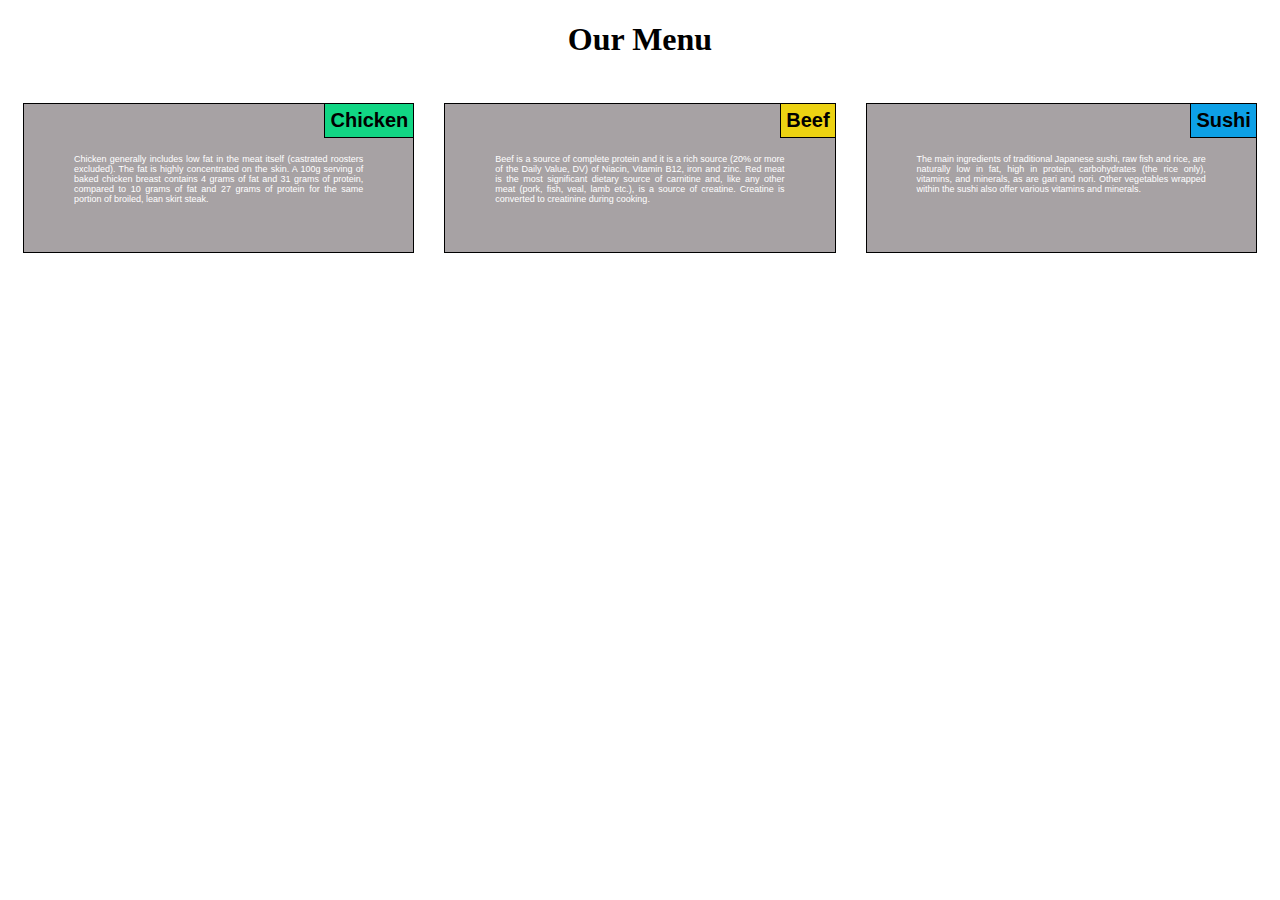
==== module3-solution/index.html @ 672e1b54 "assignment 3" ====
<!DOCTYPE html>
<html>
<head>
<meta charset="utf-8">
<meta name="viewport" content="width=device-width, initial-scale=1">
<title>module2-solution</title>
<link rel="stylesheet" href="css/style.css">
</head>
<body>
<h1>Our Menu</h1>

<div class="row">
  <div class="col-lg-4 col-md-6 col-sm-12">
    <h3 class="title1">Chicken</h3>
    <p>Chicken generally includes low fat in the meat itself (castrated roosters excluded). The fat is highly concentrated on the skin. A 100g serving of baked chicken breast contains 4 grams of fat and 31 grams of protein, compared to 10 grams of fat and 27 grams of protein for the same portion of broiled, lean skirt steak.</p>
  </div>
  <div class="col-lg-4 col-md-6 col-sm-12">
    <h3 class="title2">Beef</h3>
    <p>Beef is a source of complete protein and it is a rich source (20% or more of the Daily Value, DV) of Niacin, Vitamin B12, iron and zinc. Red meat is the most significant dietary source of carnitine and, like any other meat (pork, fish, veal, lamb etc.), is a source of creatine. Creatine is converted to creatinine during cooking.</p>
  </div>
  <div class="col-lg-4 col-md-12 col-sm-12">
    <h3 class="title3">Sushi</h3>
    <p>The main ingredients of traditional Japanese sushi, raw fish and rice, are naturally low in fat, high in protein, carbohydrates (the rice only), vitamins, and minerals, as are gari and nori. Other vegetables wrapped within the sushi also offer various vitamins and minerals.</p>
  </div>
</div>

</body>
</html>
---- module3-solution/css/style.css ----
/********** Base styles **********/
* {
  box-sizing:border-box;
}
h1 {
  margin-bottom: 30px;
  text-align: center;
}

p {
  border: 1px solid black;
  background-color: #a7a2a4;
  height: 150px;
  margin: 15px;
  font-family: Arial, Helvetica, sans-serif;
  color: white;
  padding: 50px;
  font-size: 9px;
  text-align: justify;


}


/* Simple Responsive Framework. */
.row {
  width: 100%;
}

.title1 {
background-color: #11d684;
font-family: Arial, Helvetica, sans-serif;
position: absolute;
padding: 5px;
right: 15px;
top:-5px;
border: 1px solid black;
font-size: 20px;

}
.title2 {
background-color: #ecd212; 
font-family: Arial, Helvetica, sans-serif; 
position: absolute;
padding: 5px;
right: 15px;
top:-5px;
border: 1px solid black;
font-size: 20px;

}
.title3 {
background-color: #0da0e6;  
font-family: Arial, Helvetica, sans-serif;
position: absolute;
padding: 5px;
right: 15px;
top:-5px;
border: 1px solid black;
font-size: 20px;



}



/********** Desktop Version **********/
@media (min-width: 992px) {
  .col-lg-1, .col-lg-2, .col-lg-3, .col-lg-4, .col-lg-5, .col-lg-6, .col-lg-7, .col-lg-8, .col-lg-9, .col-lg-10, .col-lg-11, .col-lg-12 {
    float: left;
    position: relative;
    

  }
  .col-lg-1 {
    width: 8.33%;
  }
  .col-lg-2 {
    width: 16.66%;
  }
  .col-lg-3 {
    width: 25%;
  }
  .col-lg-4 {
    width: 33.33%;
  }
  .col-lg-5 {
    width: 41.66%;
  }
  .col-lg-6 {
    width: 50%;
  }
  .col-lg-7 {
    width: 58.33%;
  }
  .col-lg-8 {
    width: 66.66%;
  }
  .col-lg-9 {
    width: 74.99%;
  }
  .col-lg-10 {
    width: 83.33%;
  }
  .col-lg-11 {
    width: 91.66%;
  }
  .col-lg-12 {
    width: 100%;
  }
}

/********** Tablet Version **********/
@media (min-width: 768px) and (max-width: 991px) {
  .col-md-1, .col-md-2, .col-md-3, .col-md-4, .col-md-5, .col-md-6, .col-md-7, .col-md-8, .col-md-9, .col-md-10, .col-md-11, .col-md-12 {
    float:left;
    position: relative;
    
  }
  .col-md-1 {
    width: 8.33%;
  }
  .col-md-2 {
    width: 16.66%;
  }
  .col-md-3 {
    width: 25%;
  }
  .col-md-4 {
    width: 33.33%;
  }
  .col-md-5 {
    width: 41.66%;
  }
  .col-md-6 {
    width: 50%;
  }
  .col-md-7 {
    width: 58.33%;
  }
  .col-md-8 {
    width: 66.66%;
  }
  .col-md-9 {
    width: 74.99%;
  }
  .col-md-10 {
    width: 83.33%;
  }
  .col-md-11 {
    width: 91.66%;
  }
  .col-md-12 {
    width: 100%;
    


  }
}

/********** Mobile Version **********/
@media (min-width: 1px) and (max-width: 767px) {
  .col-sm-1, .col-sm-2, .col-sm-3, .col-sm-4, .col-sm-5, .col-sm-6, .col-sm-7, .col-sm-8, .col-sm-9, .col-sm-10, .col-sm-11, .col-sm-12 {
    float: left;
    position: relative;
    
  }
  .col-sm-1 {
    width: 8.33%;
  }
  .col-sm-2 {
    width: 16.66%;
  }
  .col-sm-3 {
    width: 25%;
  }
  .col-sm-4 {
    width: 33.33%;
  }
  .col-sm-5 {
    width: 41.66%;
  }
  .col-sm-6 {
    width: 50%;
  }
  .col-sm-7 {
    width: 58.33%;
  }
  .col-sm-8 {
    width: 66.66%;
  }
  .col-sm-9 {
    width: 74.99%;
  }
  .col-sm-10 {
    width: 83.33%;
  }
  .col-sm-11 {
    width: 91.66%;
  }
  .col-sm-12 {
    width: 100%;
  }
}
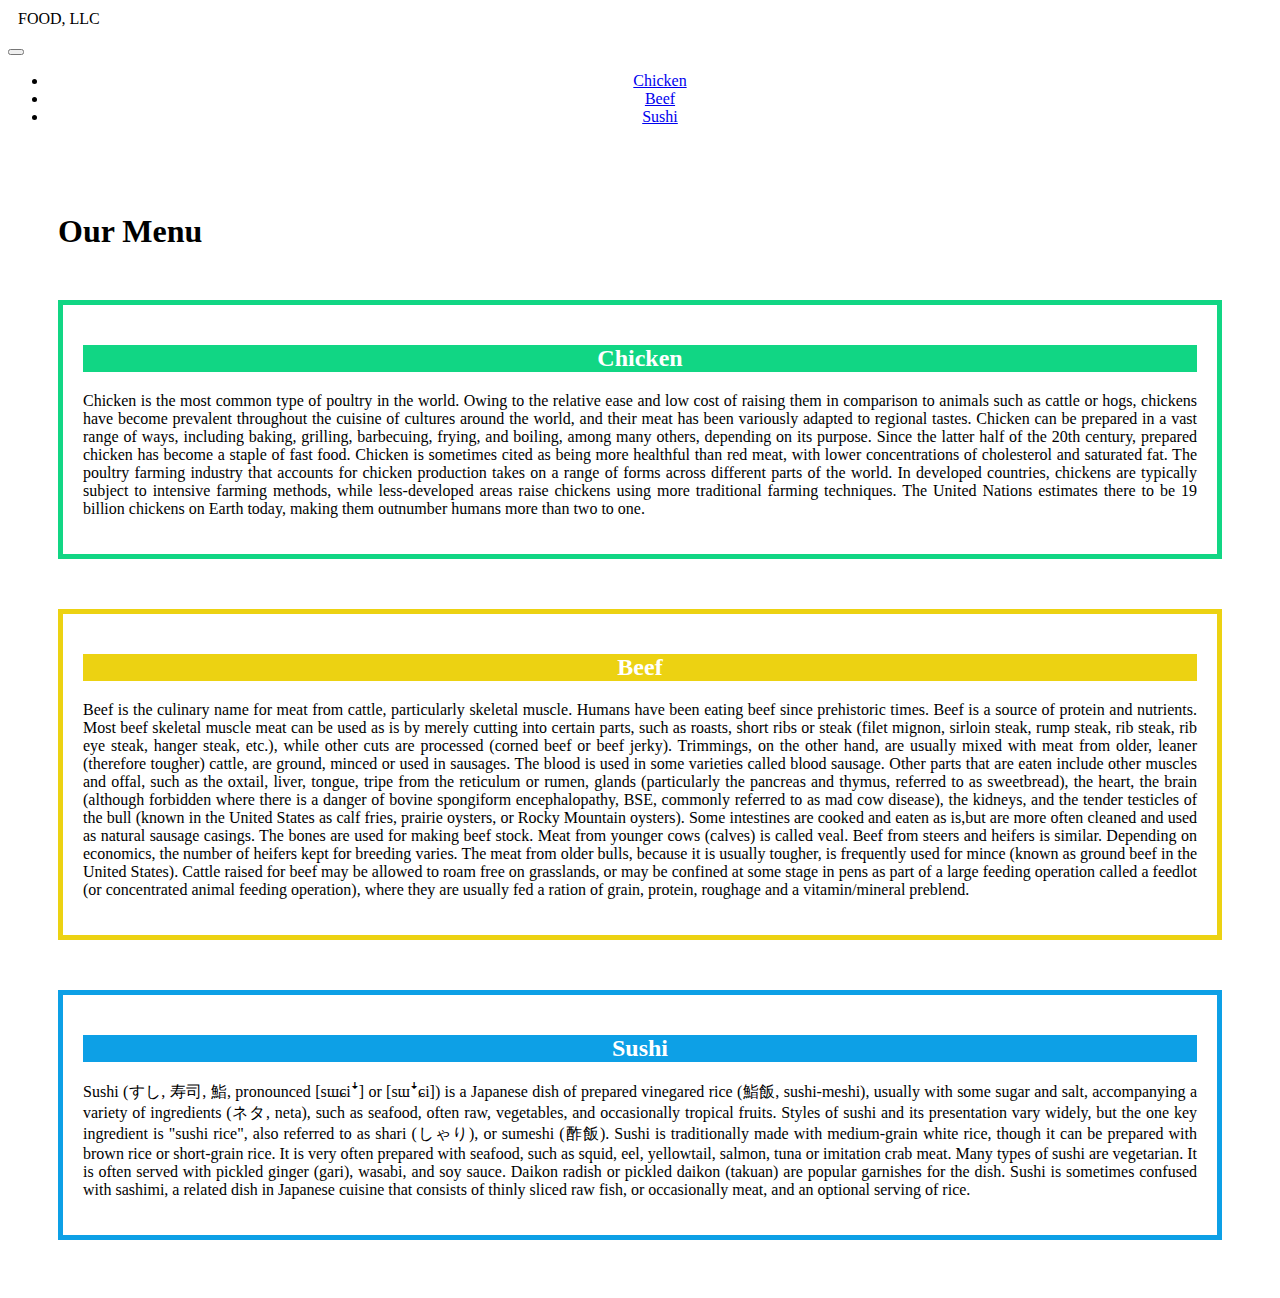
==== commit 1199a3c9: "Done" ====
--- a/module3-solution/index.html
+++ b/module3-solution/index.html
@@ -1,28 +1,76 @@
-<!DOCTYPE html>
-<html>
-<head>
-<meta charset="utf-8">
-<meta name="viewport" content="width=device-width, initial-scale=1">
-<title>module2-solution</title>
-<link rel="stylesheet" href="css/style.css">
-</head>
+<!doctype html>
+<html lang="en">
+  <head>
+    <meta charset="utf-8">
+    <meta http-equiv="X-UA-Compatible" content="IE=edge">
+    <meta name="viewport" content="width=device-width, initial-scale=1">
+
+
+    <title>Module 3 Solution</title>
+    <link rel="stylesheet" href="https://stackpath.bootstrapcdn.com/bootstrap/4.5.1/css/bootstrap.min.css" integrity="sha384-VCmXjywReHh4PwowAiWNagnWcLhlEJLA5buUprzK8rxFgeH0kww/aWY76TfkUoSX" crossorigin="anonymous">
+    <link rel="stylesheet" href="css/style.css">
+  </head>
 <body>
-<h1>Our Menu</h1>
 
-<div class="row">
-  <div class="col-lg-4 col-md-6 col-sm-12">
-    <h3 class="title1">Chicken</h3>
-    <p>Chicken generally includes low fat in the meat itself (castrated roosters excluded). The fat is highly concentrated on the skin. A 100g serving of baked chicken breast contains 4 grams of fat and 31 grams of protein, compared to 10 grams of fat and 27 grams of protein for the same portion of broiled, lean skirt steak.</p>
+   <header>
+    <nav class="navbar navbar-expand-lg navbar-dark bg-dark">
+    <p class="navbar-brand" >Food, LLC</p>
+  <button class="navbar-toggler d-block d-sm-none" type="button" data-toggle="collapse" data-target="#navbarNav" aria-controls="navbarNav" aria-expanded="false" aria-label="Toggle navigation">
+    <span class="navbar-toggler-icon"></span>
+  </button>
+  <div class="collapse navbar-collapse" id="navbarNav">
+    <ul class="navbar-nav">
+      <li class="nav-item">
+        <a class="nav-link d-block d-sm-none" href="#chicken" target="top">Chicken</a>
+      </li>
+      <li class="nav-item">
+        <a class="nav-link d-block d-sm-none" href="#beef" target="top">Beef</a>
+      </li>
+      <li class="nav-item">
+        <a class="nav-link d-block d-sm-none" href="#sushi" target="top">Sushi</a>
+      </li>
+    </ul>
   </div>
-  <div class="col-lg-4 col-md-6 col-sm-12">
-    <h3 class="title2">Beef</h3>
-    <p>Beef is a source of complete protein and it is a rich source (20% or more of the Daily Value, DV) of Niacin, Vitamin B12, iron and zinc. Red meat is the most significant dietary source of carnitine and, like any other meat (pork, fish, veal, lamb etc.), is a source of creatine. Creatine is converted to creatinine during cooking.</p>
+</nav>
+    
+  </header>
+
+  <div class="container text-center" id="main-content">
+  
+  <h1>Our Menu</h1>
+  <div class="col-12" id="chicken">
+    <h2>Chicken</h2>
+    <p>Chicken is the most common type of poultry in the world. Owing to the relative ease and low cost of raising them in comparison to animals such as cattle or hogs, chickens have become prevalent throughout the cuisine of cultures around the world, and their meat has been variously adapted to regional tastes.
+
+Chicken can be prepared in a vast range of ways, including baking, grilling, barbecuing, frying, and boiling, among many others, depending on its purpose. Since the latter half of the 20th century, prepared chicken has become a staple of fast food. Chicken is sometimes cited as being more healthful than red meat, with lower concentrations of cholesterol and saturated fat.
+
+The poultry farming industry that accounts for chicken production takes on a range of forms across different parts of the world. In developed countries, chickens are typically subject to intensive farming methods, while less-developed areas raise chickens using more traditional farming techniques. The United Nations estimates there to be 19 billion chickens on Earth today, making them outnumber humans more than two to one.</p>
+    
   </div>
-  <div class="col-lg-4 col-md-12 col-sm-12">
-    <h3 class="title3">Sushi</h3>
-    <p>The main ingredients of traditional Japanese sushi, raw fish and rice, are naturally low in fat, high in protein, carbohydrates (the rice only), vitamins, and minerals, as are gari and nori. Other vegetables wrapped within the sushi also offer various vitamins and minerals.</p>
+  <div class="col-12" id="beef">
+    <h2>Beef</h2>
+    <p>Beef is the culinary name for meat from cattle, particularly skeletal muscle. Humans have been eating beef since prehistoric times. Beef is a source of protein and nutrients.
+
+Most beef skeletal muscle meat can be used as is by merely cutting into certain parts, such as roasts, short ribs or steak (filet mignon, sirloin steak, rump steak, rib steak, rib eye steak, hanger steak, etc.), while other cuts are processed (corned beef or beef jerky). Trimmings, on the other hand, are usually mixed with meat from older, leaner (therefore tougher) cattle, are ground, minced or used in sausages. The blood is used in some varieties called blood sausage. Other parts that are eaten include other muscles and offal, such as the oxtail, liver, tongue, tripe from the reticulum or rumen, glands (particularly the pancreas and thymus, referred to as sweetbread), the heart, the brain (although forbidden where there is a danger of bovine spongiform encephalopathy, BSE, commonly referred to as mad cow disease), the kidneys, and the tender testicles of the bull (known in the United States as calf fries, prairie oysters, or Rocky Mountain oysters). Some intestines are cooked and eaten as is,but are more often cleaned and used as natural sausage casings. The bones are used for making beef stock. Meat from younger cows (calves) is called veal.
+
+Beef from steers and heifers is similar. Depending on economics, the number of heifers kept for breeding varies. The meat from older bulls, because it is usually tougher, is frequently used for mince (known as ground beef in the United States). Cattle raised for beef may be allowed to roam free on grasslands, or may be confined at some stage in pens as part of a large feeding operation called a feedlot (or concentrated animal feeding operation), where they are usually fed a ration of grain, protein, roughage and a vitamin/mineral preblend.</p>
+    
+  </div>
+  <div class="col-12" id="sushi">
+    <h2>Sushi</h2>
+    <p>Sushi (すし, 寿司, 鮨, pronounced [sɯɕiꜜ] or [sɯꜜɕi]) is a Japanese dish of prepared vinegared rice (鮨飯, sushi-meshi), usually with some sugar and salt, accompanying a variety of ingredients (ネタ, neta), such as seafood, often raw, vegetables, and occasionally tropical fruits. Styles of sushi and its presentation vary widely, but the one key ingredient is "sushi rice", also referred to as shari (しゃり), or sumeshi (酢飯).
+
+Sushi is traditionally made with medium-grain white rice, though it can be prepared with brown rice or short-grain rice. It is very often prepared with seafood, such as squid, eel, yellowtail, salmon, tuna or imitation crab meat. Many types of sushi are vegetarian. It is often served with pickled ginger (gari), wasabi, and soy sauce. Daikon radish or pickled daikon (takuan) are popular garnishes for the dish.
+
+Sushi is sometimes confused with sashimi, a related dish in Japanese cuisine that consists of thinly sliced raw fish, or occasionally meat, and an optional serving of rice.</p>
+    
   </div>
 </div>
 
+
+  <!-- jQuery (Bootstrap JS plugins depend on it) -->
+  <script src="js/jquery-3.5.1.min.js"></script>
+  <script src="https://cdn.jsdelivr.net/npm/popper.js@1.16.1/dist/umd/popper.min.js" integrity="sha384-9/reFTGAW83EW2RDu2S0VKaIzap3H66lZH81PoYlFhbGU+6BZp6G7niu735Sk7lN" crossorigin="anonymous"></script>
+  <script src="https://stackpath.bootstrapcdn.com/bootstrap/4.5.1/js/bootstrap.min.js" integrity="sha384-XEerZL0cuoUbHE4nZReLT7nx9gQrQreJekYhJD9WNWhH8nEW+0c5qq7aIo2Wl30J" crossorigin="anonymous"></script>
 </body>
 </html>--- a/module3-solution/css/style.css
+++ b/module3-solution/css/style.css
@@ -1,205 +1,96 @@
-/********** Base styles **********/
-* {
-  box-sizing:border-box;
+/** HEADER **/
+
+
+.navbar-brand  { /* Food, LLC */
+  color: #000;
+  text-transform: uppercase;
+  margin: 10px;
+  
 }
-h1 {
-  margin-bottom: 30px;
+
+.nav-item {
   text-align: center;
 }
 
-p {
-  border: 1px solid black;
-  background-color: #a7a2a4;
-  height: 150px;
-  margin: 15px;
-  font-family: Arial, Helvetica, sans-serif;
+#main-content{
+  padding: 50px;
+}
+#chicken{
+  padding: 20px;
+  margin-top: 50px;
+  border: solid 5px #11d684;
+}
+#chicken p{
+  text-align: justify;
+}
+#chicken h2{
+  text-align: center;
+  background-color: #11d684;
   color: white;
-  padding: 50px;
-  font-size: 9px;
+}
+
+#beef{
+  padding: 20px;
+  margin-top: 50px;
+  border: solid 5px #ecd212;
+}
+#beef p{
   text-align: justify;
+}
+#beef h2{
+  text-align: center;
+  background-color: #ecd212;
+  color: white;
+}
 
+#sushi{
+  padding: 20px;
+  margin-top: 50px;
+  border: solid 5px #0da0e6;
+}
+#sushi p{
+  text-align: justify;
+}
+#sushi h2{
+  text-align: center;
+  background-color: #0da0e6;
+  color: white;
+}
+
+
+/********** Large devices only **********/
+@media (min-width: 1200px) {
 
 }
 
-
-/* Simple Responsive Framework. */
-.row {
-  width: 100%;
+/********** Medium devices only **********/
+@media (min-width: 992px) and (max-width: 1199px) {
+  /* Header */
+  
+  /* End Header */
 }
 
-.title1 {
-background-color: #11d684;
-font-family: Arial, Helvetica, sans-serif;
-position: absolute;
-padding: 5px;
-right: 15px;
-top:-5px;
-border: 1px solid black;
-font-size: 20px;
-
-}
-.title2 {
-background-color: #ecd212; 
-font-family: Arial, Helvetica, sans-serif; 
-position: absolute;
-padding: 5px;
-right: 15px;
-top:-5px;
-border: 1px solid black;
-font-size: 20px;
-
-}
-.title3 {
-background-color: #0da0e6;  
-font-family: Arial, Helvetica, sans-serif;
-position: absolute;
-padding: 5px;
-right: 15px;
-top:-5px;
-border: 1px solid black;
-font-size: 20px;
-
-
+/********** Small devices only **********/
+@media (min-width: 768px) and (max-width: 991px) {
 
 }
 
+/********** Extra small devices only **********/
+@media (max-width: 767px) {
+  /* Header */
 
+  #collapsable-nav a { /* Collapsed nav menu text */
+    font-size: 1.2em;
+    color: black;
+  }
+  #collapsable-nav a span { /* Collapsed nav menu glyph */
+    font-size: 1em;
+    margin-right: 5px;
+  }
 
-/********** Desktop Version **********/
-@media (min-width: 992px) {
-  .col-lg-1, .col-lg-2, .col-lg-3, .col-lg-4, .col-lg-5, .col-lg-6, .col-lg-7, .col-lg-8, .col-lg-9, .col-lg-10, .col-lg-11, .col-lg-12 {
-    float: left;
-    position: relative;
-    
+  
+  
+  /* End Header */
 
-  }
-  .col-lg-1 {
-    width: 8.33%;
-  }
-  .col-lg-2 {
-    width: 16.66%;
-  }
-  .col-lg-3 {
-    width: 25%;
-  }
-  .col-lg-4 {
-    width: 33.33%;
-  }
-  .col-lg-5 {
-    width: 41.66%;
-  }
-  .col-lg-6 {
-    width: 50%;
-  }
-  .col-lg-7 {
-    width: 58.33%;
-  }
-  .col-lg-8 {
-    width: 66.66%;
-  }
-  .col-lg-9 {
-    width: 74.99%;
-  }
-  .col-lg-10 {
-    width: 83.33%;
-  }
-  .col-lg-11 {
-    width: 91.66%;
-  }
-  .col-lg-12 {
-    width: 100%;
-  }
 }
 
-/********** Tablet Version **********/
-@media (min-width: 768px) and (max-width: 991px) {
-  .col-md-1, .col-md-2, .col-md-3, .col-md-4, .col-md-5, .col-md-6, .col-md-7, .col-md-8, .col-md-9, .col-md-10, .col-md-11, .col-md-12 {
-    float:left;
-    position: relative;
-    
-  }
-  .col-md-1 {
-    width: 8.33%;
-  }
-  .col-md-2 {
-    width: 16.66%;
-  }
-  .col-md-3 {
-    width: 25%;
-  }
-  .col-md-4 {
-    width: 33.33%;
-  }
-  .col-md-5 {
-    width: 41.66%;
-  }
-  .col-md-6 {
-    width: 50%;
-  }
-  .col-md-7 {
-    width: 58.33%;
-  }
-  .col-md-8 {
-    width: 66.66%;
-  }
-  .col-md-9 {
-    width: 74.99%;
-  }
-  .col-md-10 {
-    width: 83.33%;
-  }
-  .col-md-11 {
-    width: 91.66%;
-  }
-  .col-md-12 {
-    width: 100%;
-    
-
-
-  }
-}
-
-/********** Mobile Version **********/
-@media (min-width: 1px) and (max-width: 767px) {
-  .col-sm-1, .col-sm-2, .col-sm-3, .col-sm-4, .col-sm-5, .col-sm-6, .col-sm-7, .col-sm-8, .col-sm-9, .col-sm-10, .col-sm-11, .col-sm-12 {
-    float: left;
-    position: relative;
-    
-  }
-  .col-sm-1 {
-    width: 8.33%;
-  }
-  .col-sm-2 {
-    width: 16.66%;
-  }
-  .col-sm-3 {
-    width: 25%;
-  }
-  .col-sm-4 {
-    width: 33.33%;
-  }
-  .col-sm-5 {
-    width: 41.66%;
-  }
-  .col-sm-6 {
-    width: 50%;
-  }
-  .col-sm-7 {
-    width: 58.33%;
-  }
-  .col-sm-8 {
-    width: 66.66%;
-  }
-  .col-sm-9 {
-    width: 74.99%;
-  }
-  .col-sm-10 {
-    width: 83.33%;
-  }
-  .col-sm-11 {
-    width: 91.66%;
-  }
-  .col-sm-12 {
-    width: 100%;
-  }
-}
